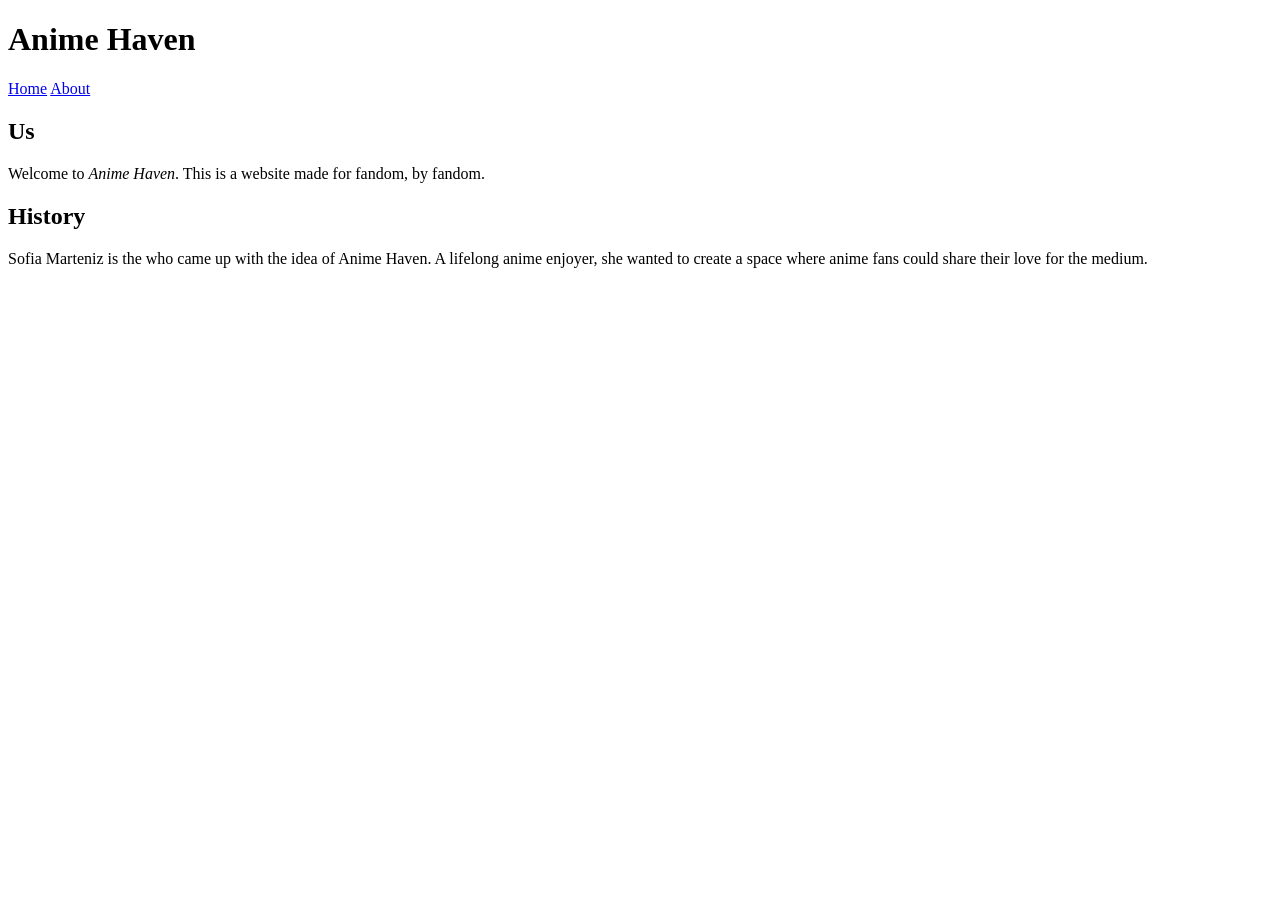
==== about.html @ 4869fa66 "Added project files for lab week 3" ====
<!DOCTYPE html>
<html>
    <head>
        <title> About</title>
    </head>
    <body>
        <header>
            <h1> Anime Haven</h1>
            <nav> 
                <a href="index.html">Home</a>
                <a href="about.html">About</a>
            </nav>
        </header>

        <h2>Us</h2>
        <p> Welcome to <i>Anime Haven</i>. This is a website made for fandom, by fandom.</p>

        <div>
             <h2>History</h2>
            <p>Sofia Marteniz is the who came up with the idea of Anime Haven. A lifelong anime enjoyer, she wanted to create a space where anime fans could share their love for the medium.</p>
        
        </div>
    </body>
</html>
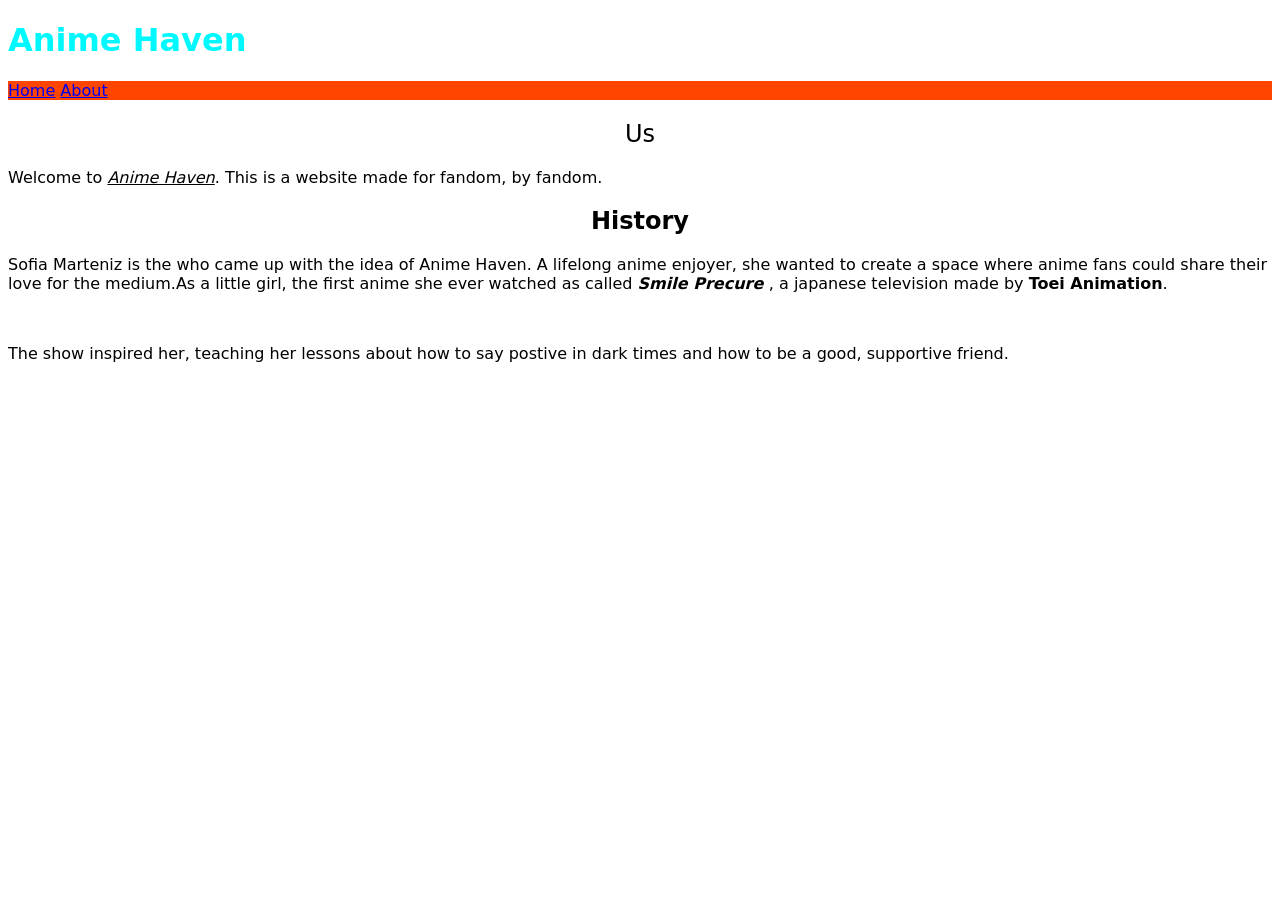
==== commit 1b65b03b: "Add files via upload" ====
--- a/about.html
+++ b/about.html
@@ -1,24 +1,28 @@
-<!DOCTYPE html>
-<html>
-    <head>
-        <title> About</title>
-    </head>
-    <body>
-        <header>
-            <h1> Anime Haven</h1>
-            <nav> 
-                <a href="index.html">Home</a>
-                <a href="about.html">About</a>
-            </nav>
-        </header>
-
-        <h2>Us</h2>
-        <p> Welcome to <i>Anime Haven</i>. This is a website made for fandom, by fandom.</p>
-
-        <div>
-             <h2>History</h2>
-            <p>Sofia Marteniz is the who came up with the idea of Anime Haven. A lifelong anime enjoyer, she wanted to create a space where anime fans could share their love for the medium.</p>
-        
-        </div>
-    </body>
+<!DOCTYPE html>
+<html>
+    <head>
+        <link rel="stylesheet" href="style.css"/>
+        <title> About</title>
+    </head>
+    <body>
+        <header>
+            <h1 id="title"> Anime Haven</h1>
+            <nav> 
+                <a href="index.html">Home</a>
+                <a href="about.html">About</a>
+            </nav>
+        </header>
+
+        <h2 id="us">Us</h2>
+        <p> Welcome to <i id="our_name">Anime Haven</i>. This is a website made for fandom, by fandom.</p>
+
+        <div id="fir_div">
+            <h2>History</h2>
+            <p class="space_u">Sofia Marteniz is the who came up with the idea of Anime Haven. A lifelong anime enjoyer, she wanted to create a space where anime fans 
+            could share their love for the medium.As a little girl, the first anime she ever watched as called <b> <i> Smile Precure </i> </b>, a japanese television 
+            made by <b>Toei Animation</b>.</p>
+            <br>
+            <p class="space_u"> The show inspired her, teaching her lessons about how to say postive in dark times and how to be a good, supportive friend.</p>
+        </div>
+    </body>
 </html>
--- a/style.css
+++ b/style.css
@@ -0,0 +1,49 @@
+#title {
+    color: rgb(0,249,255);
+}
+
+nav {
+    background-color: orangered;
+}
+
+body{
+    font-family: system-ui, -apple-system, BlinkMacSystemFont, 'Segoe UI', Roboto, Oxygen, Ubuntu, Cantarell, 'Open Sans', 'Helvetica Neue', sans-serif;
+}
+
+/*
+Code for the index page
+*/
+
+h2 {
+    text-align: center;
+}
+
+#first_pic{
+    width: 50%;
+    height: 50%;
+    
+}
+
+#second_pic{
+    width: 50%;
+}
+
+.art_text{
+    font-size: 35px;
+}
+
+/*
+Code for the about page
+*/
+
+#our_name{
+    text-decoration: underline;
+}
+
+#us{
+    font-weight: lighter;
+}
+
+#space_u{
+    word-spacing: 15px;
+}
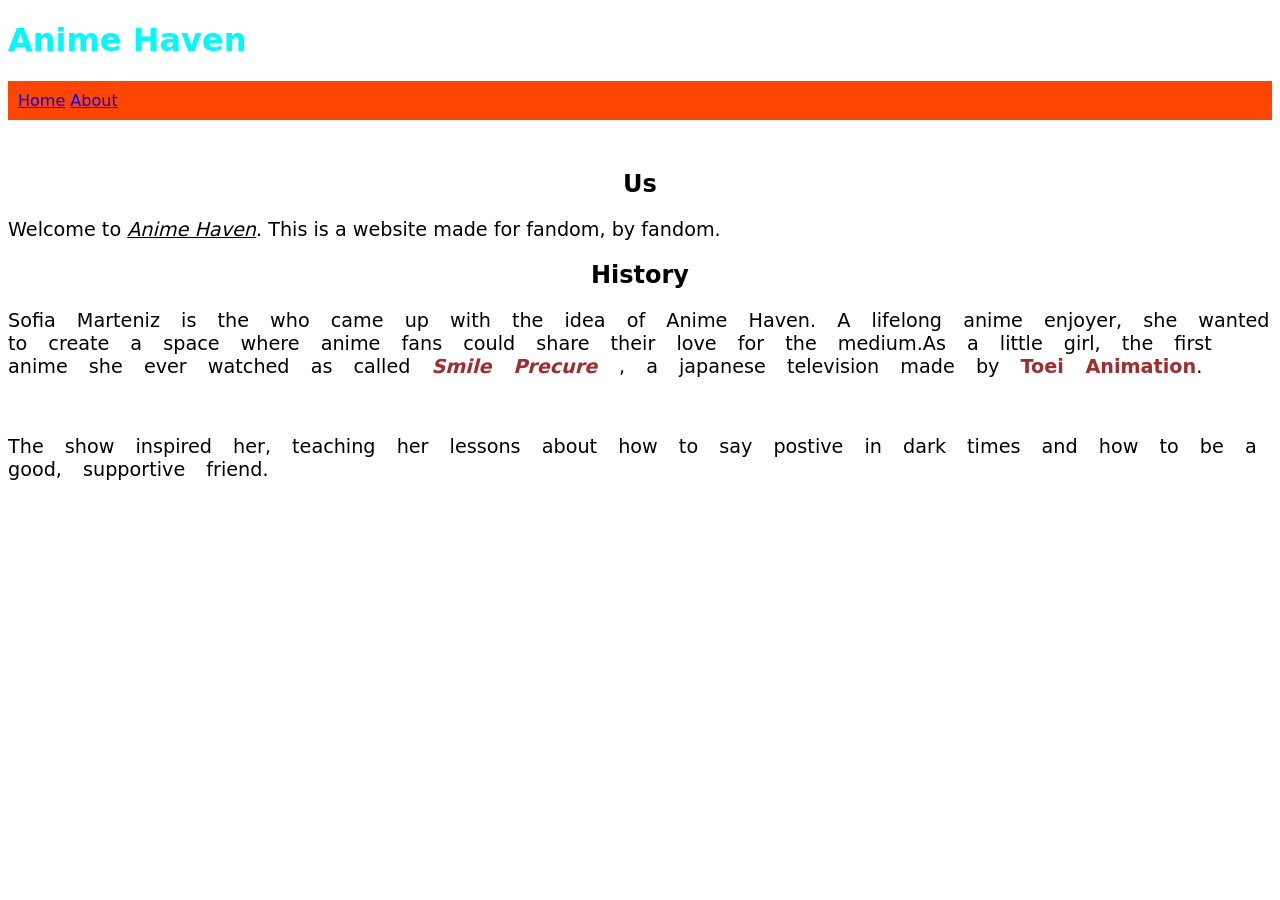
==== commit e8a960ea: "Add files via upload" ====
--- a/about.html
+++ b/about.html
@@ -8,8 +8,8 @@
         <header>
             <h1 id="title"> Anime Haven</h1>
             <nav> 
-                <a href="index.html">Home</a>
-                <a href="about.html">About</a>
+                <a href="index.html" class="nav">Home</a>
+                <a href="about.html" class="nav">About</a>
             </nav>
         </header>
 
--- a/style.css
+++ b/style.css
@@ -4,11 +4,33 @@
 
 nav {
     background-color: orangered;
+    padding:10px;
+    margin-top: 10px;
+    margin-bottom: 50px;
 }
 
 body{
     font-family: system-ui, -apple-system, BlinkMacSystemFont, 'Segoe UI', Roboto, Oxygen, Ubuntu, Cantarell, 'Open Sans', 'Helvetica Neue', sans-serif;
+    background-image:
+
+    url("https://wallpaperaccess.com/full/175932.jpg");
+
+    background-repeat: repeat;
 }
+
+p{
+    font-size:1.2rem;
+}/*Added in Lab 8 to make website more accesible*/
+
+.nav:hover{
+    color: blue;
+}
+
+.nav:active{
+    color: green;
+}
+
+
 
 /*
 Code for the index page
@@ -41,9 +63,13 @@
 }
 
 #us{
-    font-weight: lighter;
+    font-weight: larger; 
+} /*changed font weight for accesibilty in lab 8*/
+
+.space_u{
+    word-spacing: 15px;
 }
 
-#space_u{
-    word-spacing: 15px;
+div b {
+    color:brown;
 }
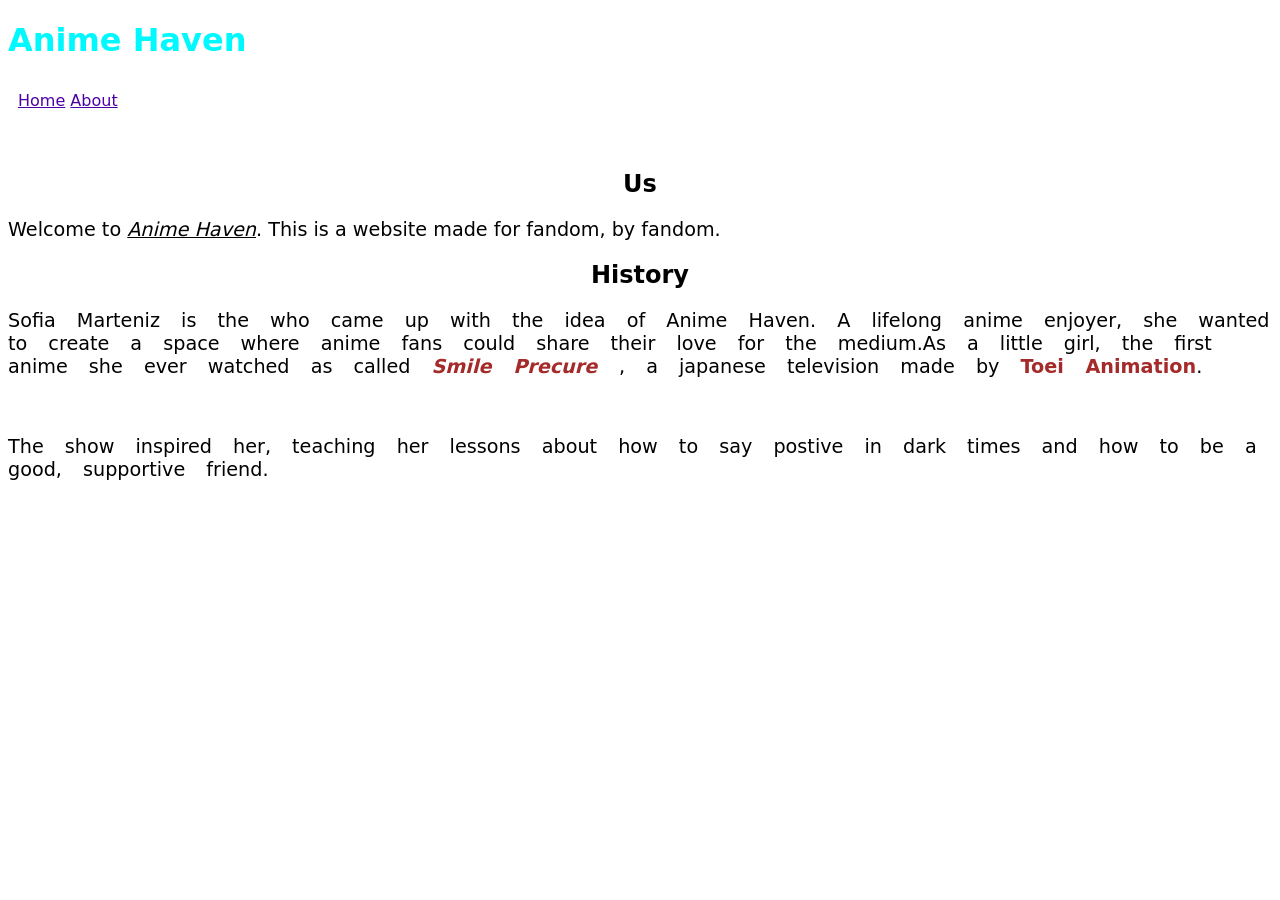
==== commit 007cc745: "Add files via upload" ====
--- a/about.html
+++ b/about.html
@@ -1,5 +1,5 @@
 <!DOCTYPE html>
-<html>
+<html lang="en">
     <head>
         <link rel="stylesheet" href="style.css"/>
         <title> About</title>
--- a/style.css
+++ b/style.css
@@ -2,8 +2,21 @@
     color: rgb(0,249,255);
 }
 
+@media only screen and (max-width: 1024px) {
+  #title{
+    text-align: center;
+  }
+}
+
+@media only screen and (min-width: 1200px) {
+  #title{
+    text-align: left;
+  }
+}
+
+
 nav {
-    background-color: orangered;
+    background-color: #FFFFFF;
     padding:10px;
     margin-top: 10px;
     margin-bottom: 50px;
@@ -22,13 +35,17 @@
     font-size:1.2rem;
 }/*Added in Lab 8 to make website more accesible*/
 
-.nav:hover{
-    color: blue;
+.nav:link{
+    color: #4C03A6;
 }
 
-.nav:active{
-    color: green;
-}
+.nav{
+    transition:color 1.5s linear 0.1s;
+}/*Added in Lab 10 at request of instrcutions*/
+
+.nav:hover{
+    color:#000000;
+}/*Added in Lab 10 at request of instrcutions*/
 
 
 
@@ -43,7 +60,7 @@
 #first_pic{
     width: 50%;
     height: 50%;
-    
+   
 }
 
 #second_pic{
@@ -51,8 +68,11 @@
 }
 
 .art_text{
-    font-size: 35px;
+    font-size: 2.5rem;/*Added in Lab 10 at request of instrcutions*/
+    display: flex;/*Added in Lab 10 at request of instrcutions*/
+    flex-wrap: wrap;/*Added in Lab 10 at request of instrcutions*/
 }
+
 
 /*
 Code for the about page
